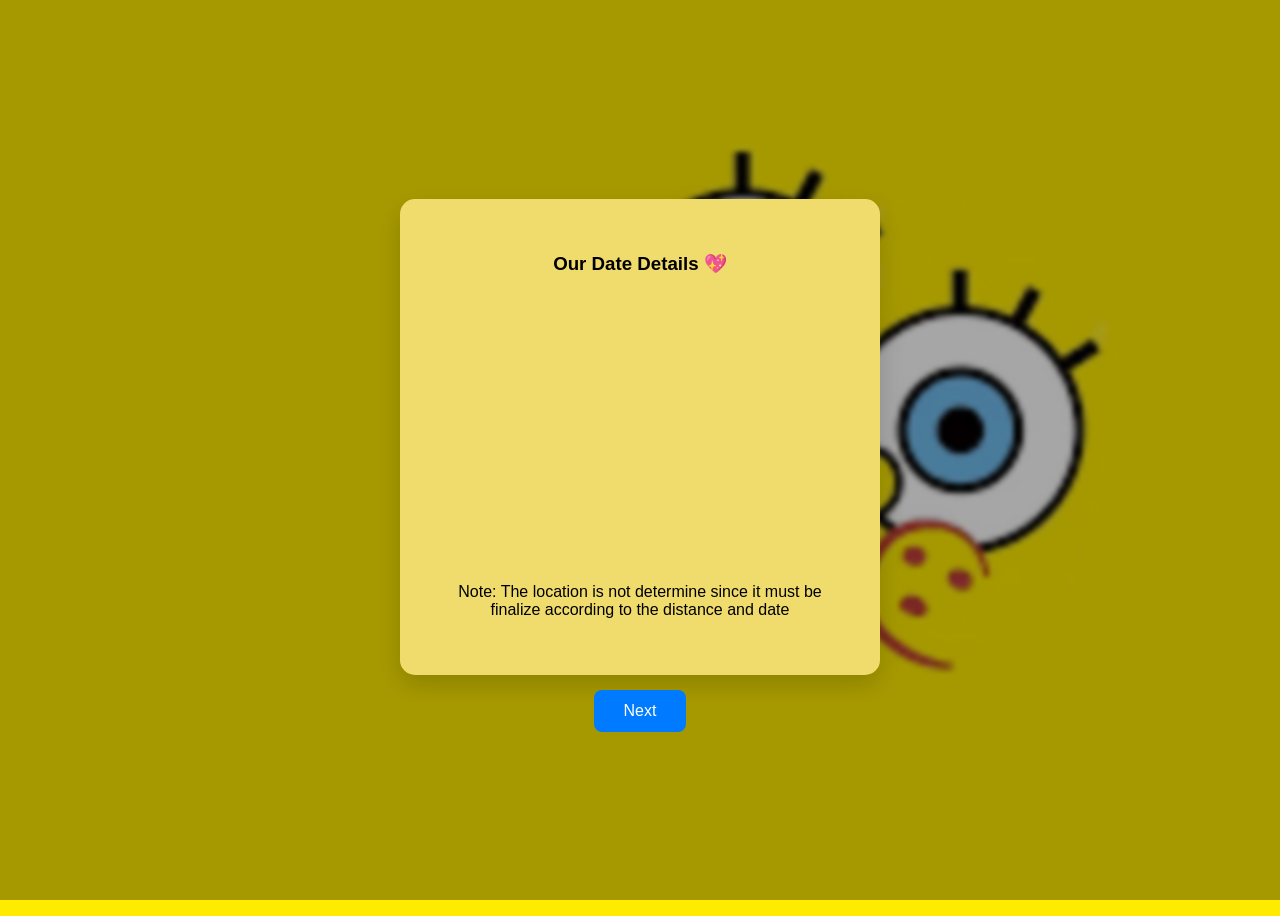
==== Information.html @ b0bb3634 "Add files via upload" ====
<!DOCTYPE html>
<html lang="en">
<head>
  <meta charset="UTF-8">
  <meta name="viewport" content="width=device-width, initial-scale=1.0">
  <title>Date Information</title>
  <link rel="stylesheet" href="style.css">
</head>
<body>

  <div class="choices">
    <h3 class="question">Our Date Details 💖</h3>

    <p id="infoFeelings"></p>
    <p id="infoDate"></p>
    <p id="infoTime"></p>
    <p id="infoType"></p>
    <p>Note: The location is not determine since it must be finalize according to the distance and date</p>
  </div>
    <button class="btn next" onclick="next()"> Next </button>
  <script src="script.js"></script>
</body>
</html>
---- style.css ----
body {
  font-family: Arial, sans-serif;

  background-color: #000; /* fallback */
  background-image: url("non.png");
  background-repeat: no-repeat;
  background-position: center;
  background-size: cover;

  image-rendering: auto; /* let browser smooth */
  
  display: flex;
  justify-content: center;
  align-items: center;
  min-height: 100vh;
  flex-direction: column;
}
body::before {
  content: "";
  position: fixed;
  inset: 0;
  background: rgba(0,0,0,0.35);
  backdrop-filter: blur(2px);
  z-index: -1;
}

body {
  opacity: 1;
  transition: opacity 1s ease;
}

body.fade-out {
  opacity: 0;
}

.quiz-container {
  background: rgb(240, 220, 109);
  padding: 30px;
  margin-bottom: 10px;
  border-radius: 15px;
  text-align: center;
  box-shadow: 0 10px 25px rgba(0,0,0,0.15);
}

.buttons {
  margin-top: 20px;
}

.btn {
  padding: 12px 30px;
  margin: 0 10px;
  font-size: 16px;
  border: none;
  border-radius: 8px;
  cursor: pointer;
  transition: transform 0.2s ease, background-color 0.3s ease;
}

.yes {
  background: #4caf50;
  color: white;
}

p{
  padding: 10px;
}
.no {
  background: #f44336;
  color: white;
}

.btn.next{
  background: #007bff;
  color: white;
}
.btn.next1{
  margin-top: 25px;
  background: #007bff;
  color: white;
}
/* HOVER */
.btn:hover {
  transform: scale(1.1);
}

/* YES EFFECT */
.correct {
  animation: pop 0.4s ease;
}

/* NO EFFECT */
.wrong {
  animation: shake 0.4s;
}

/* animations */
@keyframes pop {
  0% { transform: scale(1); }
  50% { transform: scale(1.2); }
  100% { transform: scale(1); }
}

@keyframes shake {
  0% { transform: translateX(0); }
  25% { transform: translateX(-6px); }
  50% { transform: translateX(6px); }
  75% { transform: translateX(-6px); }
  100% { transform: translateX(0); }
}

#feedback {
  margin-top: 20px;
  font-size: 18px;
}

/* Type of Dates */
.choices {
  display: flex;
  flex-direction: column;
  gap: 10px;
  max-width: 420px;
  margin: 15px;
  background: rgb(240, 220, 109);
  padding: 30px;
  border-radius: 15px;
  text-align: center;
  box-shadow: 0 10px 25px rgba(0,0,0,0.15);
}

.question{
  padding: 5px;
  border: none;
  border-radius: 10px;
}

.card {
  padding: 18px;
  border-radius: 16px;
  background: #ffffff;
  box-shadow: 0 8px 20px rgba(0,0,0,0.12);
  text-align: center;
  font-size: 18px;
  cursor: pointer;

  /* Mobile tap improvements */
  -webkit-tap-highlight-color: transparent;
  user-select: none;

  transition: transform 0.15s ease, box-shadow 0.15s ease;
}

.card:active {
  transform: scale(0.97);
}

.card.active {
  background: #ffe4e1;
  border: 2px solid #ff69b4;
}

#toast {
  position: fixed;
  bottom: 30px;
  left: 50%;
  transform: translateX(-50%);
  background: #333;
  color: #fff;
  padding: 12px 20px;
  border-radius: 20px;
  font-size: 14px;
  opacity: 0;
  pointer-events: none;
  transition: opacity 0.3s ease;
}

#toast.show {
  opacity: 1;
}

/* Animation */

.cartoon {
  font-size: 24px;
  padding: 20px 30px;
  background: #ffcc00;
  border-radius: 20px;
  display: inline-block;
}

.bounce {
  animation: bounce 1.2s infinite;
}

@keyframes bounce {
  0%, 100% {
    transform: translateY(0);
  }
  50% {
    transform: translateY(-20px);
  }
}

/* snake */

.shake {
  animation: none;
}

.shake.active {
  animation: shake 0.4s;
}

@keyframes shake {
  0% { transform: translateX(0); }
  25% { transform: translateX(-8px); }
  50% { transform: translateX(8px); }
  75% { transform: translateX(-8px); }
  100% { transform: translateX(0); }
}

/* anime */
.anime-entrance {
  opacity: 0;
  transform: translateY(40px) scale(0.95);
  animation: animeIn 1.2s ease-out forwards;
}

/* Text styling (optional) */
.anime-entrance h1 {
  font-size: 2rem;
  color: white;
}

.anime-entrance p {
  color: #f0f0f0;
}

/* delay */
.anime-delay-1 { animation-delay: 0.2s; }
.anime-delay-2 { animation-delay: 0.5s; }
.anime-delay-3 { animation-delay: 0.8s; }

/* Anime entrance keyframes */
/*
@keyframes animeIn {
  0% {
    opacity: 0;
    transform: translateY(40px) scale(0.95);
    filter: blur(6px);
  }
  60% {
    opacity: 1;
    transform: translateY(-5px) scale(1.02);
    filter: blur(0);
  }
  100% {
    opacity: 1;
    transform: translateY(0) scale(1);
  }
}
*/
/* slide */
@keyframes animeSlide {
  0% {
    opacity: 0;
    transform: translateX(-100px);
  }
  100% {
    opacity: 1;
    transform: translateX(0);
  }
}

.anime-entrance {
  animation: animeSlide 1s cubic-bezier(0.25, 1, 0.5, 1) forwards;
}

/* Sakura container */
.sakura-container {
  position: fixed;
  top: 0;
  left: 0;
  width: 100%;
  height: 100%;
  pointer-events: none; /* clicks go through */
  overflow: hidden;
  z-index: 1;
}

/* Sakura petals */
.sakura {
  position: absolute;
  top: -10%;
  font-size: 24px;
  animation: fall linear infinite, sway ease-in-out infinite;
  opacity: 0.9;
}

/* Random positions & timing */
.sakura:nth-child(1) { left: 10%; animation-duration: 8s, 4s; }
.sakura:nth-child(2) { left: 25%; animation-duration: 10s, 6s; font-size: 18px; }
.sakura:nth-child(3) { left: 40%; animation-duration: 7s, 5s; }
.sakura:nth-child(4) { left: 60%; animation-duration: 11s, 7s; font-size: 20px; }
.sakura:nth-child(5) { left: 75%; animation-duration: 9s, 4s; }
.sakura:nth-child(6) { left: 90%; animation-duration: 12s, 6s; font-size: 16px; }

/* Falling animation */
@keyframes fall {
  0% {
    transform: translateY(-5vh) rotate(0deg);
  }
  100% {
    transform: translateY(110vh) rotate(360deg);
  }
}

/* Side-to-side sway */
@keyframes sway {
  0%, 100% {
    margin-left: 0;
  }
  50% {
    margin-left: 30px;
  }
}
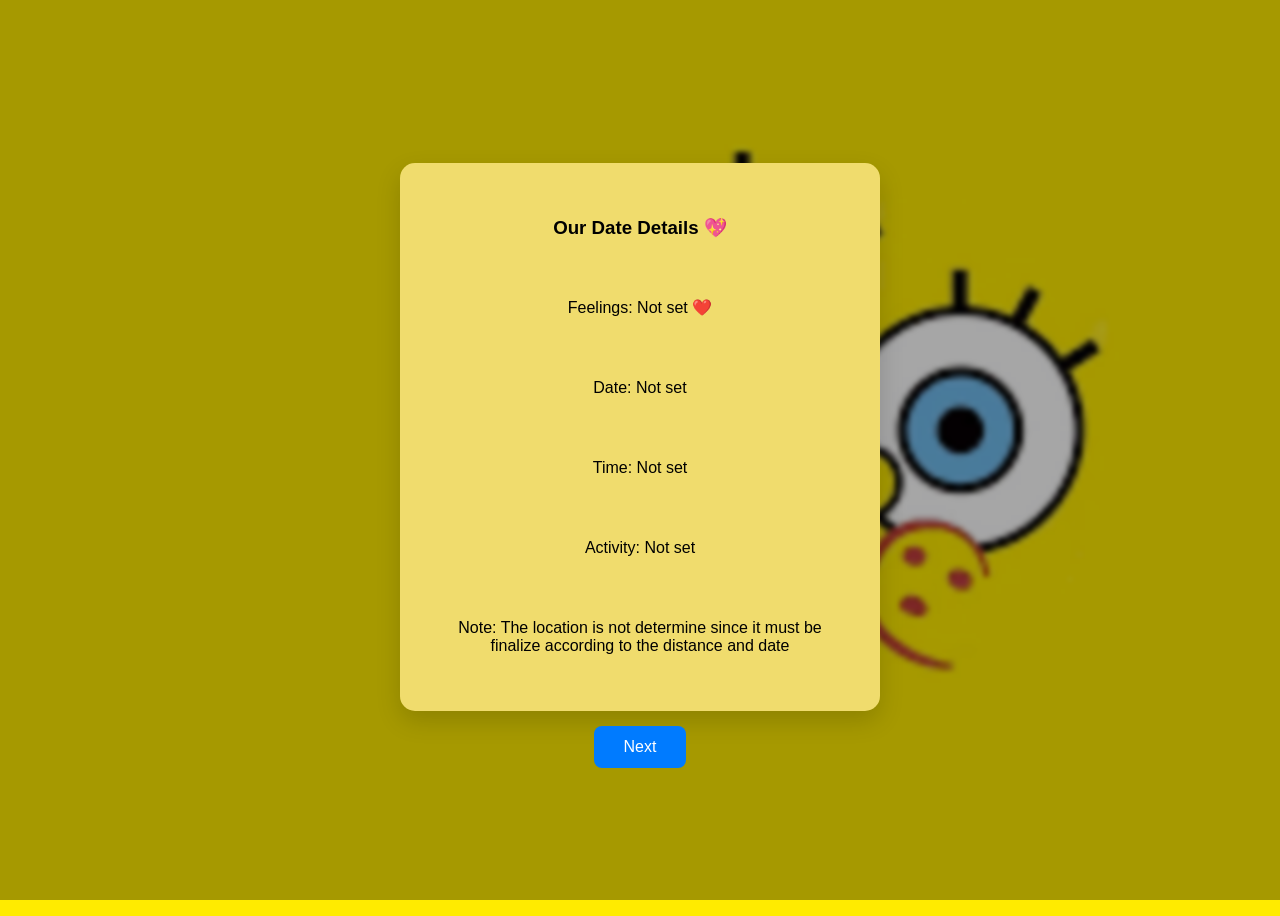
==== commit 589a2cc6: "Update Information.html" ====
--- a/Information.html
+++ b/Information.html
@@ -18,6 +18,6 @@
     <p>Note: The location is not determine since it must be finalize according to the distance and date</p>
   </div>
     <button class="btn next" onclick="next()"> Next </button>
-  <script src="script.js"></script>
+  <script src="script.js" defer></script>
 </body>
-</html>+</html>
